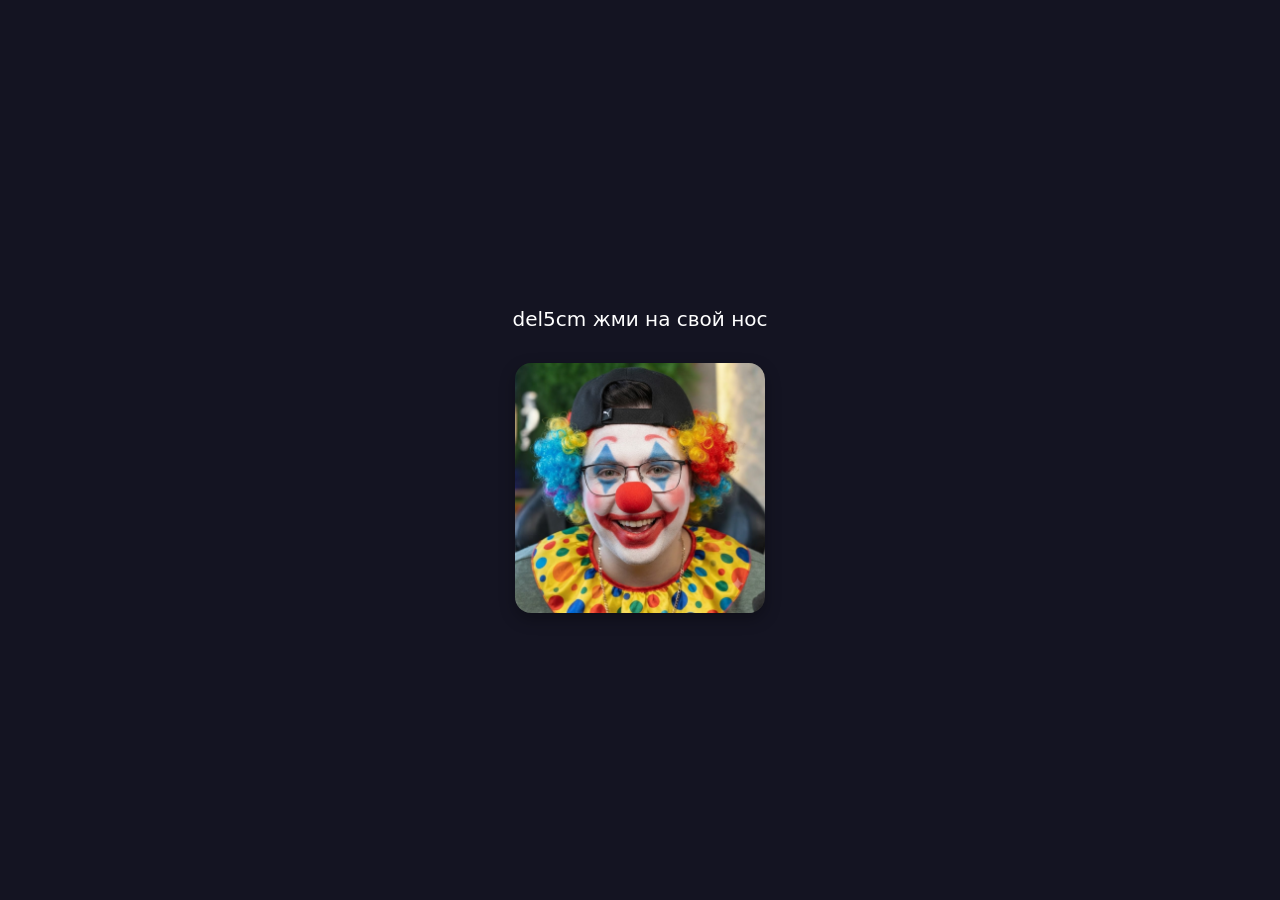
==== index.html @ ff5539b6 "Add files via upload" ====
<!DOCTYPE html>
<html lang="ru">
<head>
<meta charset="UTF-8">
<meta name="viewport" content="width=device-width, initial-scale=1.0">
<title>del5cm</title>
<link rel="stylesheet" href="style.css">
</head>
<body>

<!-- Текст сверху -->
<p class="top-instruction hidden" id="topInstruction">НАЖМИ И ДЕРЖИ</p>

<!-- 4 картинки фона, которые появляются по очереди -->
<div class="grid-background">
  <img class="bg-img" id="del1" src="del1.png" alt="del1">
  <img class="bg-img" id="del2" src="del2.png" alt="del2">
  <img class="bg-img" id="del3" src="del3.png" alt="del3">
  <img class="bg-img" id="del4" src="del4.png" alt="del4">
</div>

<div class="container">
  <p class="my-text" id="startText">del5cm жми на свой нос</p>

  <!-- Первая кнопка -->
  <img class="square-btn" id="squareBtn" src="clown.png" alt="del5cm">
</div>

<!-- Перетаскиваемая картинка -->
<img class="draggable-img hidden" id="dragImage" src="clown2.png" alt="draggable">

<script src="script.js"></script>
</body>
</html>
---- style.css ----
body {
  font-family: system-ui, sans-serif;
  background: #141422;
  color: #f0f0f0;
  display: flex;
  justify-content: center;
  align-items: center;
  height: 100vh;
  margin: 0;
  overflow: hidden;
  position: relative;
}

.container {
  display: flex;
  flex-direction: column;
  align-items: center;
  gap: 12px;
  z-index: 10;
}

.top-instruction {
  position: absolute;
  top: 20px;
  left: 50%;
  transform: translateX(-50%);
  color: #ff4757;
  font-size: 28px;
  font-weight: bold;
  letter-spacing: 2px;
  text-shadow: 0 2px 10px rgba(0, 0, 0, 0.5);
  margin: 0;
  transition: opacity 0.6s ease, visibility 0.6s ease;
  z-index: 50;
}

.hidden {
  opacity: 0 !important;
  visibility: hidden !important;
  pointer-events: none !important;
  transition: opacity 0.6s ease, visibility 0.6s ease;
}

.my-text {
  color: #ffffff;
  font-size: 20px;
  text-align: center;
  transition: opacity 0.6s ease, visibility 0.6s ease;
}

.square-btn {
  width: 250px;
  height: 250px;
  background: #6c5ce7;
  border: none;
  border-radius: 16px;
  cursor: pointer;
  box-shadow: 0 6px 16px rgba(0, 0, 0, 0.3);
  transition: transform 0.1s ease, background 0.2s ease, opacity 0.6s ease;
  object-fit: cover;
}

.square-btn:active {
  transform: scale(0.95);
}

/* Сетка для 4 фоновых картинок на весь экран (2x2) */
.grid-background {
  position: absolute;
  top: 0;
  left: 0;
  width: 100vw;
  height: 100vh;
  z-index: 1;
  pointer-events: none;
}

.bg-img {
  position: absolute;
  object-fit: cover;
  object-position: center;
  opacity: 0;
  visibility: hidden;
  transition: opacity 0.3s ease, visibility 0.3s ease;
}

/* del1: слева, от верха до низа, шириной, например, 50% */
#del1 {
  top: 0;
  left: 0;
  width: 50%;
  height: 50%;
}

/* del2: справа сверху */
#del2 {
  top: 0;
  right: 0;
  width: 50%;
  height: 50%;
}

/* del3: слева снизу (если нужно отдельно от del1) */
#del3 {
  bottom: 0;
  left: 0;
  width: 50%;
  height: 50%;
}

/* del4: справа снизу */
#del4 {
  bottom: 0;
  right: 0;
  width: 50%;
  height: 50%;
}

/* Класс для активного показа фоновой картинки */
.bg-img.show {
  opacity: 1;
  visibility: visible;
}

/* Перетаскиваемая картинка */
.draggable-img {
  position: absolute;
  left: 50px;
  top: 50%;
  transform: translateY(-50%);
  width: 150px;
  height: 150px;
  cursor: grab;
  user-select: none;
  transition: opacity 0.6s ease, visibility 0.6s ease;
  z-index: 1000;
}

.draggable-img:active {
  cursor: grabbing;
}
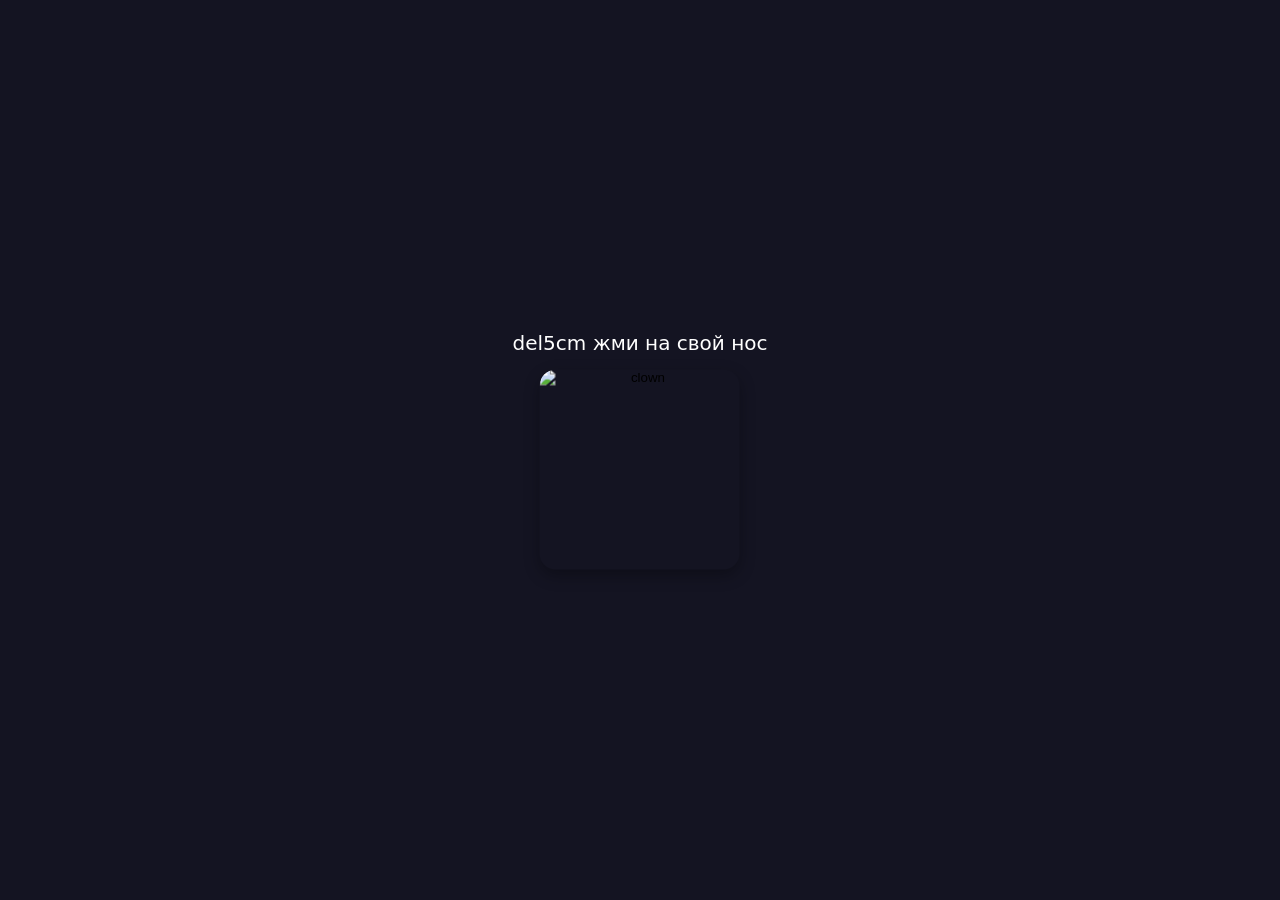
==== commit 2f97b557: "Add files via upload" ====
--- a/index.html
+++ b/index.html
@@ -8,27 +8,24 @@
 </head>
 <body>
 
-<!-- Текст сверху -->
-<p class="top-instruction hidden" id="topInstruction">НАЖМИ И ДЕРЖИ</p>
+<p class="top-instruction hidden" id="topInstruction">НАЖМИ ДЕРЖИ И ВОДИ МЫШККОЙ ПО ЭКРАНУ</p>
 
-<!-- 4 картинки фона, которые появляются по очереди -->
-<div class="grid-background">
-  <img class="bg-img" id="del1" src="del1.png" alt="del1">
-  <img class="bg-img" id="del2" src="del2.png" alt="del2">
-  <img class="bg-img" id="del3" src="del3.png" alt="del3">
-  <img class="bg-img" id="del4" src="del4.png" alt="del4">
+<div class="container" id="startContainer">
+  <p class="my-text" id="startText">del5cm жми на свой нос</p>
+  <button class="square-btn" id="squareBtn">
+    <img src="images/clown.png" alt="clown">
+  </button>
 </div>
 
-<div class="container">
-  <p class="my-text" id="startText">del5cm жми на свой нос</p>
-
-  <!-- Первая кнопка -->
-  <img class="square-btn" id="squareBtn" src="clown.png" alt="del5cm">
+<div class="grid-background">
+  <img id="del1" class="bg-img" src="images/del1.png" alt="del1">
+  <img id="del2" class="bg-img" src="images/del2.png" alt="del2">
+  <img id="del3" class="bg-img" src="images/del3.png" alt="del3">
+  <img id="del4" class="bg-img" src="images/del4.png" alt="del4">
 </div>
 
-<!-- Перетаскиваемая картинка -->
-<img class="draggable-img hidden" id="dragImage" src="clown2.png" alt="draggable">
+<img class="draggable-img hidden" id="dragImage" src="images/clown2.png" alt="draggable">
 
 <script src="script.js"></script>
 </body>
-</html>
+</html>
--- a/style.css
+++ b/style.css
@@ -13,10 +13,14 @@
 
 .container {
   display: flex;
-  flex-direction: column;
+  flex-direction: column; /* Текст сверху, кнопка снизу */
   align-items: center;
-  gap: 12px;
+  gap: 15px;
   z-index: 10;
+  position: absolute;
+  left: 50%;
+  top: 50%;
+  transform: translate(-50%, -50%);
 }
 
 .top-instruction {
@@ -24,7 +28,7 @@
   top: 20px;
   left: 50%;
   transform: translateX(-50%);
-  color: #ff4757;
+  color: #000000;
   font-size: 28px;
   font-weight: bold;
   letter-spacing: 2px;
@@ -32,6 +36,13 @@
   margin: 0;
   transition: opacity 0.6s ease, visibility 0.6s ease;
   z-index: 50;
+
+  text-shadow: 
+    0 0 5px #fff,
+    0 0 10px #fff,
+    0 0 20px #00f3ff,
+    0 0 40px #00f3ff,
+    0 0 80px #00f3ff;
 }
 
 .hidden {
@@ -45,26 +56,35 @@
   color: #ffffff;
   font-size: 20px;
   text-align: center;
-  transition: opacity 0.6s ease, visibility 0.6s ease;
+  margin: 0;
 }
 
 .square-btn {
-  width: 250px;
-  height: 250px;
-  background: #6c5ce7;
+  width: 200px;
+  height: 200px;
+  background: transparent;
   border: none;
   border-radius: 16px;
   cursor: pointer;
+  padding: 0;
+  overflow: hidden;
   box-shadow: 0 6px 16px rgba(0, 0, 0, 0.3);
-  transition: transform 0.1s ease, background 0.2s ease, opacity 0.6s ease;
+  transition: transform 0.1s ease, opacity 0.6s ease;
+  flex-shrink: 0;
+}
+
+.square-btn img {
+  width: 100%;
+  height: 100%;
   object-fit: cover;
+  display: block;
+  border-radius: 16px;
 }
 
 .square-btn:active {
   transform: scale(0.95);
 }
 
-/* Сетка для 4 фоновых картинок на весь экран (2x2) */
 .grid-background {
   position: absolute;
   top: 0;
@@ -84,58 +104,28 @@
   transition: opacity 0.3s ease, visibility 0.3s ease;
 }
 
-/* del1: слева, от верха до низа, шириной, например, 50% */
-#del1 {
-  top: 0;
-  left: 0;
-  width: 50%;
-  height: 50%;
-}
+#del1 { top: 0; left: 0; width: 50%; height: 50%; }
+#del2 { top: 0; right: 0; width: 50%; height: 50%; }
+#del3 { bottom: 0; left: 0; width: 50%; height: 50%; }
+#del4 { bottom: 0; right: 0; width: 50%; height: 50%; }
 
-/* del2: справа сверху */
-#del2 {
-  top: 0;
-  right: 0;
-  width: 50%;
-  height: 50%;
-}
-
-/* del3: слева снизу (если нужно отдельно от del1) */
-#del3 {
-  bottom: 0;
-  left: 0;
-  width: 50%;
-  height: 50%;
-}
-
-/* del4: справа снизу */
-#del4 {
-  bottom: 0;
-  right: 0;
-  width: 50%;
-  height: 50%;
-}
-
-/* Класс для активного показа фоновой картинки */
 .bg-img.show {
   opacity: 1;
   visibility: visible;
 }
 
-/* Перетаскиваемая картинка */
 .draggable-img {
   position: absolute;
-  left: 50px;
+  left: 50%;
   top: 50%;
-  transform: translateY(-50%);
+  transform: translate(-50%, -50%);
   width: 150px;
   height: 150px;
   cursor: grab;
   user-select: none;
-  transition: opacity 0.6s ease, visibility 0.6s ease;
   z-index: 1000;
 }
 
 .draggable-img:active {
   cursor: grabbing;
-}
+}
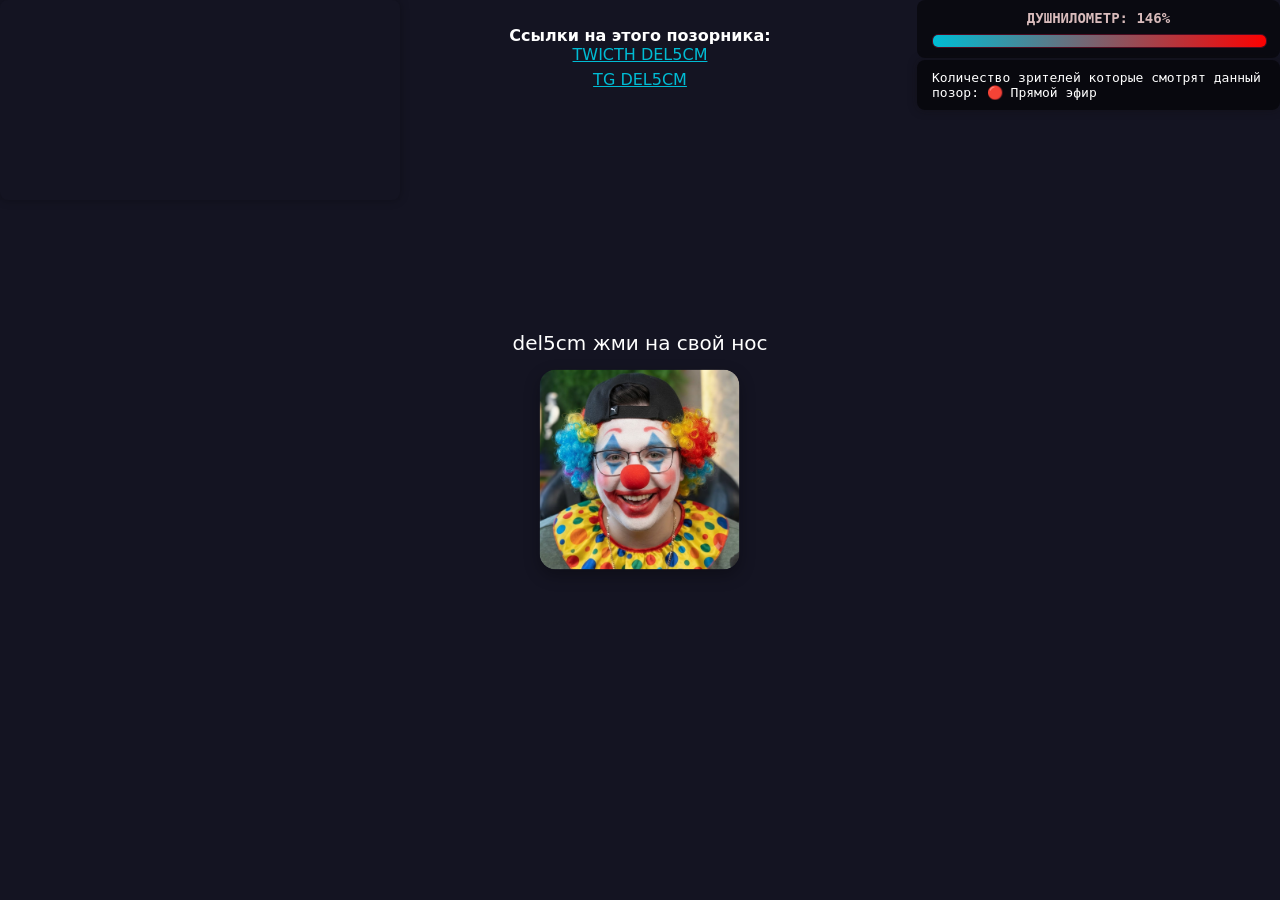
==== commit 2f6cda25: "Add files via upload" ====
--- a/index.html
+++ b/index.html
@@ -8,6 +8,14 @@
 </head>
 <body>
 
+<div class="links-container" id="linksContainer">
+  <p class="links-title">Ссылки на этого позорника:</p>
+  <ul class="links-list">
+    <li><a href="https://twitch.tv/del1ght" target="_blank" rel="noopener noreferrer">TWICTH DEL5CM</a></li>
+    <li><a href="https://t.me/deldaet" target="_blank" rel="noopener noreferrer">TG DEL5CM</a></li>
+  </ul>
+</div>
+
 <p class="top-instruction hidden" id="topInstruction">НАЖМИ ДЕРЖИ И ВОДИ МЫШККОЙ ПО ЭКРАНУ</p>
 
 <div class="container" id="startContainer">
@@ -15,6 +23,10 @@
   <button class="square-btn" id="squareBtn">
     <img src="images/clown.png" alt="clown">
   </button>
+</div>
+
+<div class="balloons-container" id="balloonsContainer">
+    <canvas id="balloonsCanvas"></canvas>
 </div>
 
 <div class="grid-background">
@@ -26,6 +38,23 @@
 
 <img class="draggable-img hidden" id="dragImage" src="images/clown2.png" alt="draggable">
 
+<div class="chat-ticker" id="chatTicker">
+  Ожидание сообщения от ахуенный людей...
+</div>
+
+<div class="chat-container" id="chatContainer"></div>
+
+<div class="cringe-meter" id="cringeMeter">
+  <div class="meter-title">ДУШНИЛОМЕТР: <span id="cringeValue">146</span>%</div>
+  <div class="meter-bar-bg">
+    <div class="meter-bar-fill" id="meterFill"></div>
+  </div>
+</div>
+
+<div class="online-counter" id="onlineCounter">
+  Количество зрителей которые смотрят данный позор: <span id="viewerCount">0</span>
+</div>
+
 <script src="script.js"></script>
 </body>
 </html>
--- a/style.css
+++ b/style.css
@@ -11,9 +11,129 @@
   position: relative;
 }
 
+.online-counter {
+  position: absolute;
+  top: 60px;
+  right: 0px;
+  z-index: 999;
+  background: rgba(0, 0, 0, 0.6);
+  padding: 10px 15px;
+  width: 333px;
+  border-radius: 8px;
+  color: #fff;
+  font-family: monospace;
+  font-size: 13px;
+  box-shadow: 0 0 10px rgba(14, 13, 13, 0.4);
+  transition: opacity 0.6s ease, visibility 0.6s ease;
+}
+
+.cringe-meter {
+  position: absolute;
+  top: 0px;
+  right: 0px;
+  z-index: 999;
+  width: 333px;
+  background: rgba(0, 0, 0, 0.5);
+  padding: 10px 15px;
+  border-radius: 8px;
+  text-align: center;
+  font-family: monospace;
+  transition: opacity 0.6s ease, visibility 0.6s ease;
+}
+
+.meter-title {
+  font-size: 14px;
+  font-weight: bold;
+  color: #d8bbbb;
+  margin-bottom: 8px;
+}
+
+.meter-bar-bg {
+  width: 100%;
+  height: 12px;
+  background: #222;
+  border-radius: 6px;
+  overflow: hidden;
+  border: 1px solid #4d0c21;
+}
+
+.meter-bar-fill {
+  width: 100%;
+  height: 100%;
+  background: linear-gradient(90deg, #00bcd4, #fc0101);
+  transition: width 0.3s ease;
+}
+
+.chat-container {
+  position: absolute;
+  top: 0px;
+  left: 0px;
+  z-index: 999;
+  width: 400px;
+  height: 200px;
+  background: rgba(0, 0, 0, 0);
+  color: #fff;
+  font-family: monospace;
+  font-size: 15px;
+  text-align: center;
+  border-radius: 8px;
+  box-shadow: 0 0 10px rgba(2, 2, 2, 0.3);
+  display: flex;
+  flex-direction: column;
+  justify-content: flex-end;
+  overflow: hidden;
+  transition: opacity 0.6s ease, visibility 0.6s ease;
+}
+
+.chat-message {
+  margin-top: 10px;
+  word-break: break-word;
+}
+
+.chat-ticker {
+  display: none;
+}
+
+.links-container {
+  position: absolute;
+  top: 10px;
+  left: 50%;
+  transform: translateX(-50%);
+  z-index: 0;
+  text-align: center;
+  transition: opacity 0.6s ease, visibility 0.6s ease;
+}
+
+.links-title {
+  font-size: 16px;
+  font-weight: bold;
+  margin-bottom: 0px;
+  color: #fff;
+}
+
+.links-list {
+  list-style: none;
+  padding: 0;
+  margin: 0;
+}
+
+.links-list li {
+  margin-bottom: 6px;
+}
+
+.links-list a {
+  color: #00bcd4;
+  text-decoration: underline;
+  cursor: pointer;
+}
+
+.links-list a:hover {
+  color: #ff4081;
+}
+
 .container {
   display: flex;
-  flex-direction: column; /* Текст сверху, кнопка снизу */
+  flex-direction: column;
   align-items: center;
   gap: 15px;
   z-index: 10;
@@ -32,12 +152,9 @@
   font-size: 28px;
   font-weight: bold;
   letter-spacing: 2px;
-  text-shadow: 0 2px 10px rgba(0, 0, 0, 0.5);
-  margin: 0;
-  transition: opacity 0.6s ease, visibility 0.6s ease;
+  margin: 0;
   z-index: 50;
-
-  text-shadow: 
+  text-shadow:
     0 0 5px #fff,
     0 0 10px #fff,
     0 0 20px #00f3ff,
@@ -69,7 +186,7 @@
   padding: 0;
   overflow: hidden;
   box-shadow: 0 6px 16px rgba(0, 0, 0, 0.3);
-  transition: transform 0.1s ease, opacity 0.6s ease;
+  transition: transform 0.1s ease;
   flex-shrink: 0;
 }
 
@@ -128,4 +245,27 @@
 
 .draggable-img:active {
   cursor: grabbing;
+}
+
+.balloons-container {
+  position: fixed;
+  top: 0;
+  left: 0;
+  width: 100vw;
+  height: 100vh;
+  pointer-events: none;
+  z-index: 100;
+  opacity: 0;
+  visibility: hidden;
+  transition: opacity 0.5s ease, visibility 0.5s ease;
+}
+
+.balloons-container.show {
+  opacity: 1;
+  visibility: visible;
+}
+
+#balloonsCanvas {
+  width: 100%;
+  height: 100%;
 }
